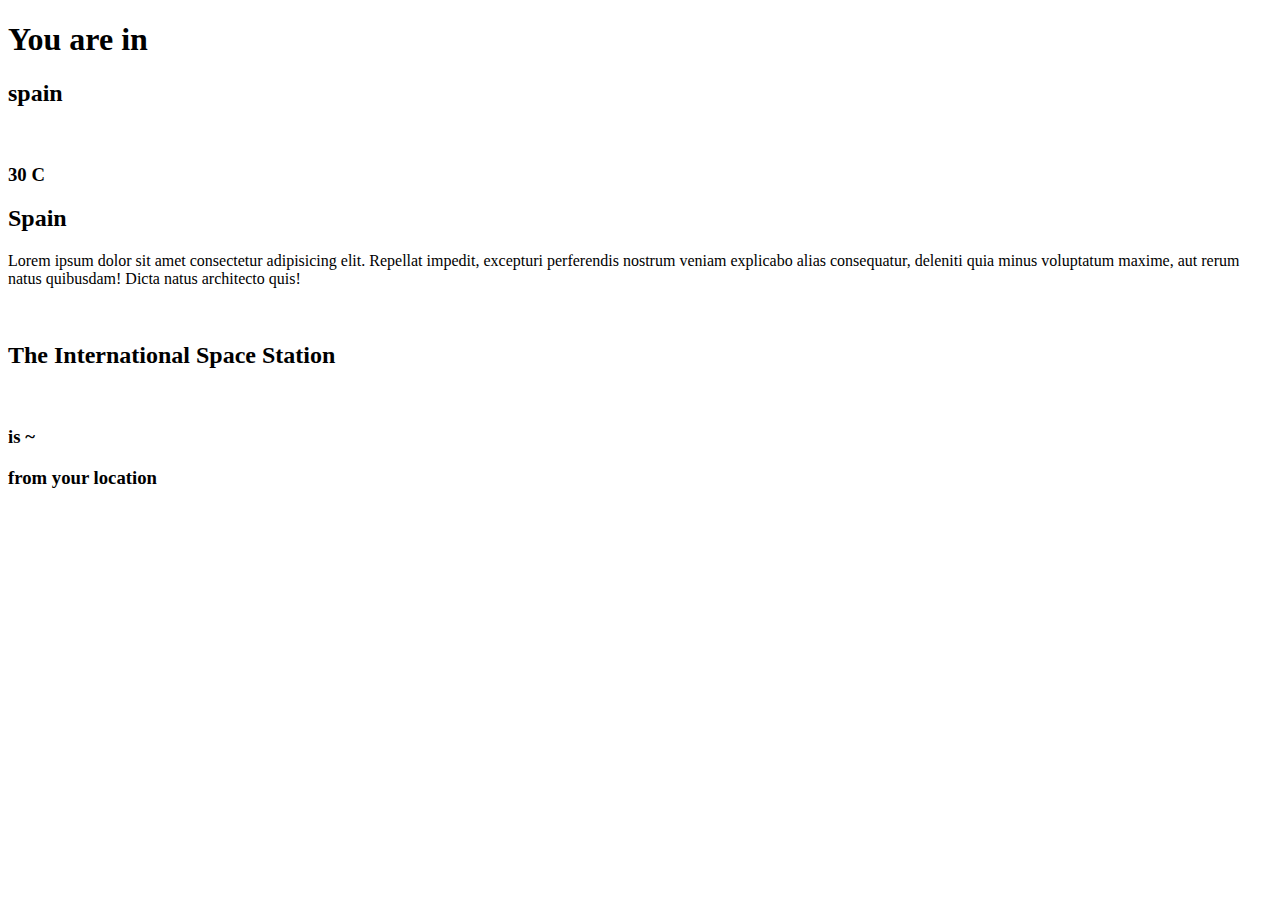
==== index.html @ f18d1f80 "creating main html structure" ====
<!DOCTYPE html>
<html lang="en">
<head>
    <meta charset="UTF-8">
    <meta name="viewport" content="width=device-width, initial-scale=1.0">
    <title>Weather</title>
    <link rel="stylesheet" href="style.css">
</head>
<body>
    <header></header>
    <main>
        <section id='location'>
            <h1 id='title-message'>You are in</h1>
            <h2 id='country'>spain</h2>
            <img src="" id="weather-icon">
            <h3 id='temperature'>30 C</h3>
        </section>
        <section id='info'>
            <div id="article-container">
                <h2 id="article-title">Spain</h2>
                <p id="article">Lorem ipsum dolor sit amet consectetur adipisicing elit. Repellat impedit, excepturi perferendis nostrum veniam explicabo alias consequatur, deleniti quia minus voluptatum maxime, aut rerum natus quibusdam! Dicta natus architecto quis!</p>
                <img src="" id="article-img">
            </div>
        </section>
        <section id='iss-location'>
            <h2 id="iss-title">The International Space Station</h2>
            <img src="" id="iss-image">
            <h3 id="iss-distance-prefix">is ~</h3>
            <h3 id="iss-distance"></h3>
            <h3 id="iss-distance-postfix">from your location</h3>
        </section>
    </main>
    <footer>

    </footer>

</body>
</html>
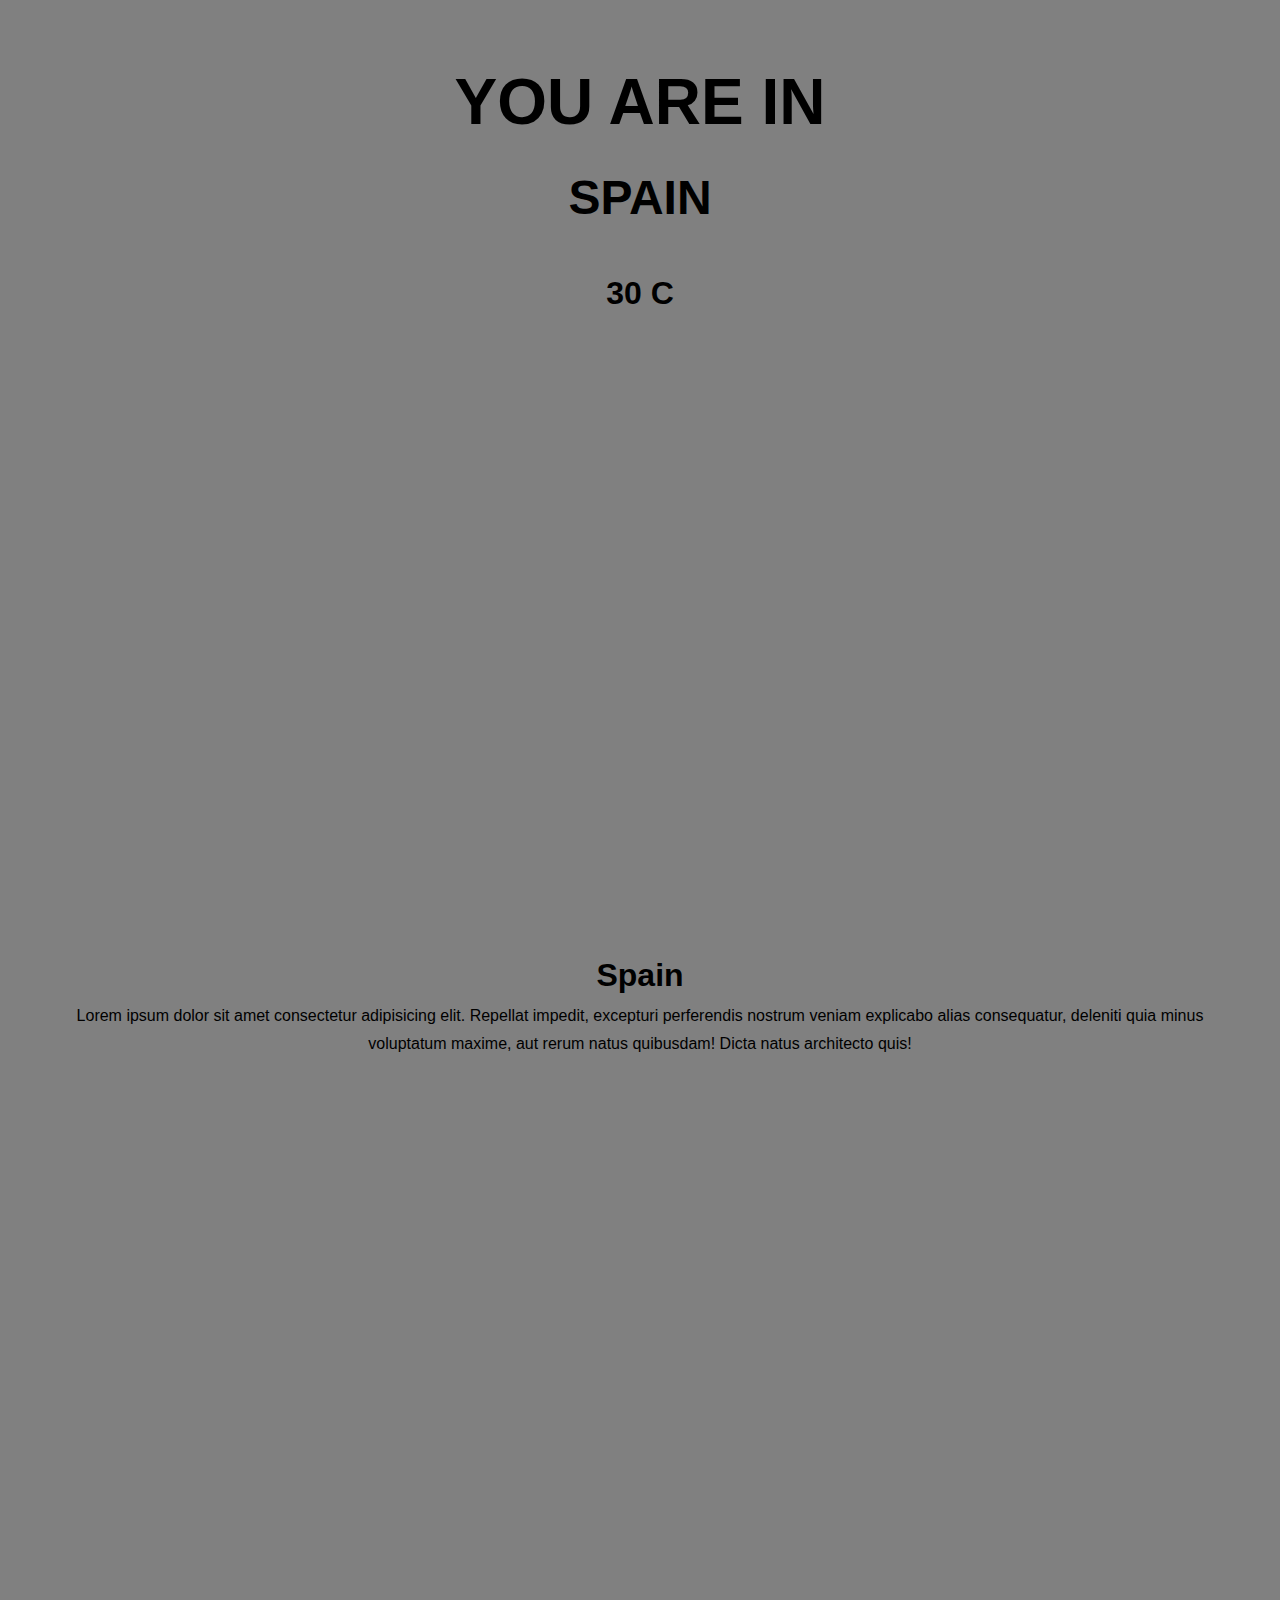
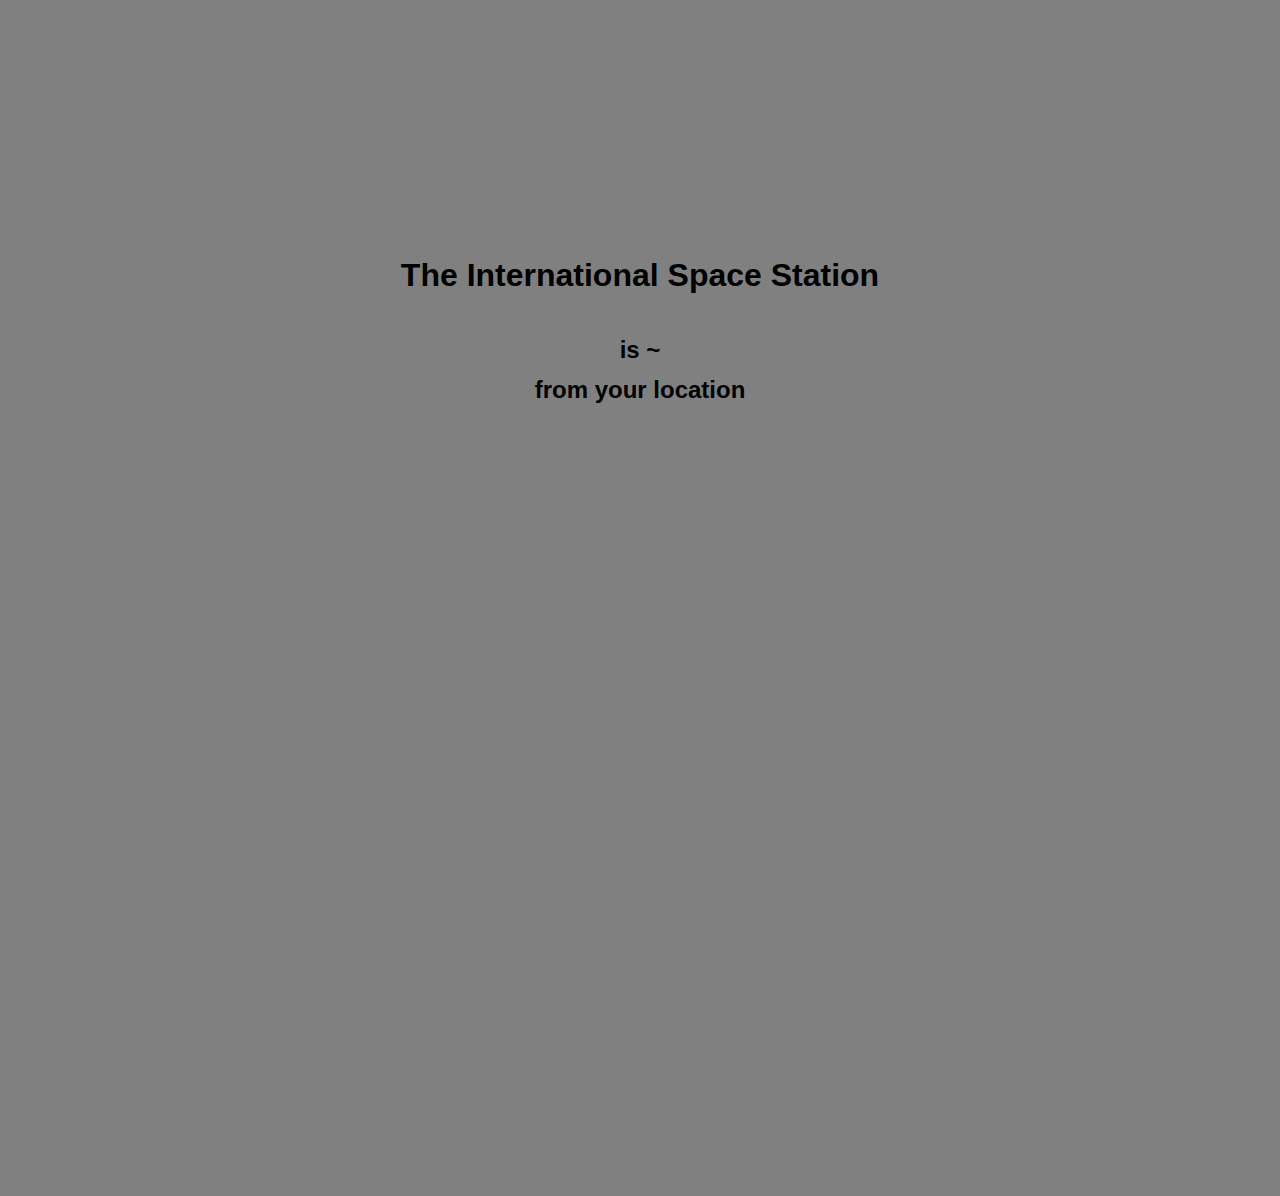
==== commit be948227: "basic css" ====
--- a/index.html
+++ b/index.html
@@ -17,17 +17,17 @@
         </section>
         <section id='info'>
             <div id="article-container">
-                <h2 id="article-title">Spain</h2>
+                <h3 id="article-title">Spain</h3>
                 <p id="article">Lorem ipsum dolor sit amet consectetur adipisicing elit. Repellat impedit, excepturi perferendis nostrum veniam explicabo alias consequatur, deleniti quia minus voluptatum maxime, aut rerum natus quibusdam! Dicta natus architecto quis!</p>
                 <img src="" id="article-img">
             </div>
         </section>
         <section id='iss-location'>
-            <h2 id="iss-title">The International Space Station</h2>
+            <h3 id="iss-title">The International Space Station</h3>
             <img src="" id="iss-image">
-            <h3 id="iss-distance-prefix">is ~</h3>
-            <h3 id="iss-distance"></h3>
-            <h3 id="iss-distance-postfix">from your location</h3>
+            <h4 id="iss-distance-prefix">is ~</h4>
+            <h4 id="iss-distance"></h4>
+            <h4 id="iss-distance-postfix">from your location</h4>
         </section>
     </main>
     <footer>
--- a/style.css
+++ b/style.css
@@ -0,0 +1,53 @@
+*, *::after, *::before {
+    margin: 0;
+    padding: 0;
+    box-sizing: inherit; /* box sizing is not auto inherited, this forces it */
+}
+
+html {
+    font-size: 100%; /* This defines what 1 rem is*/
+}
+
+body {
+    box-sizing: border-box;
+    background-color: grey;
+    
+    margin-left: auto;
+    margin-right: auto;
+
+    text-align: center;
+
+    font-family: Verdana, Helvetica, sans-serif;
+    font-weight: 400;
+    font-size: 16px;
+    line-height: 1.7;
+    color: $grey;
+    padding: 3rem;
+}
+
+h1 {
+    font-size: 4rem;
+    text-transform: uppercase;
+}
+
+h2 {
+    font-size: 3rem;
+    text-transform: uppercase;
+}
+
+h3 {
+    font-size: 2rem;
+}
+
+h4 {
+    font-size: 1.5rem;
+}
+
+p {
+    font-size: 1rem;
+}
+
+
+section {
+    height: 100vh;
+}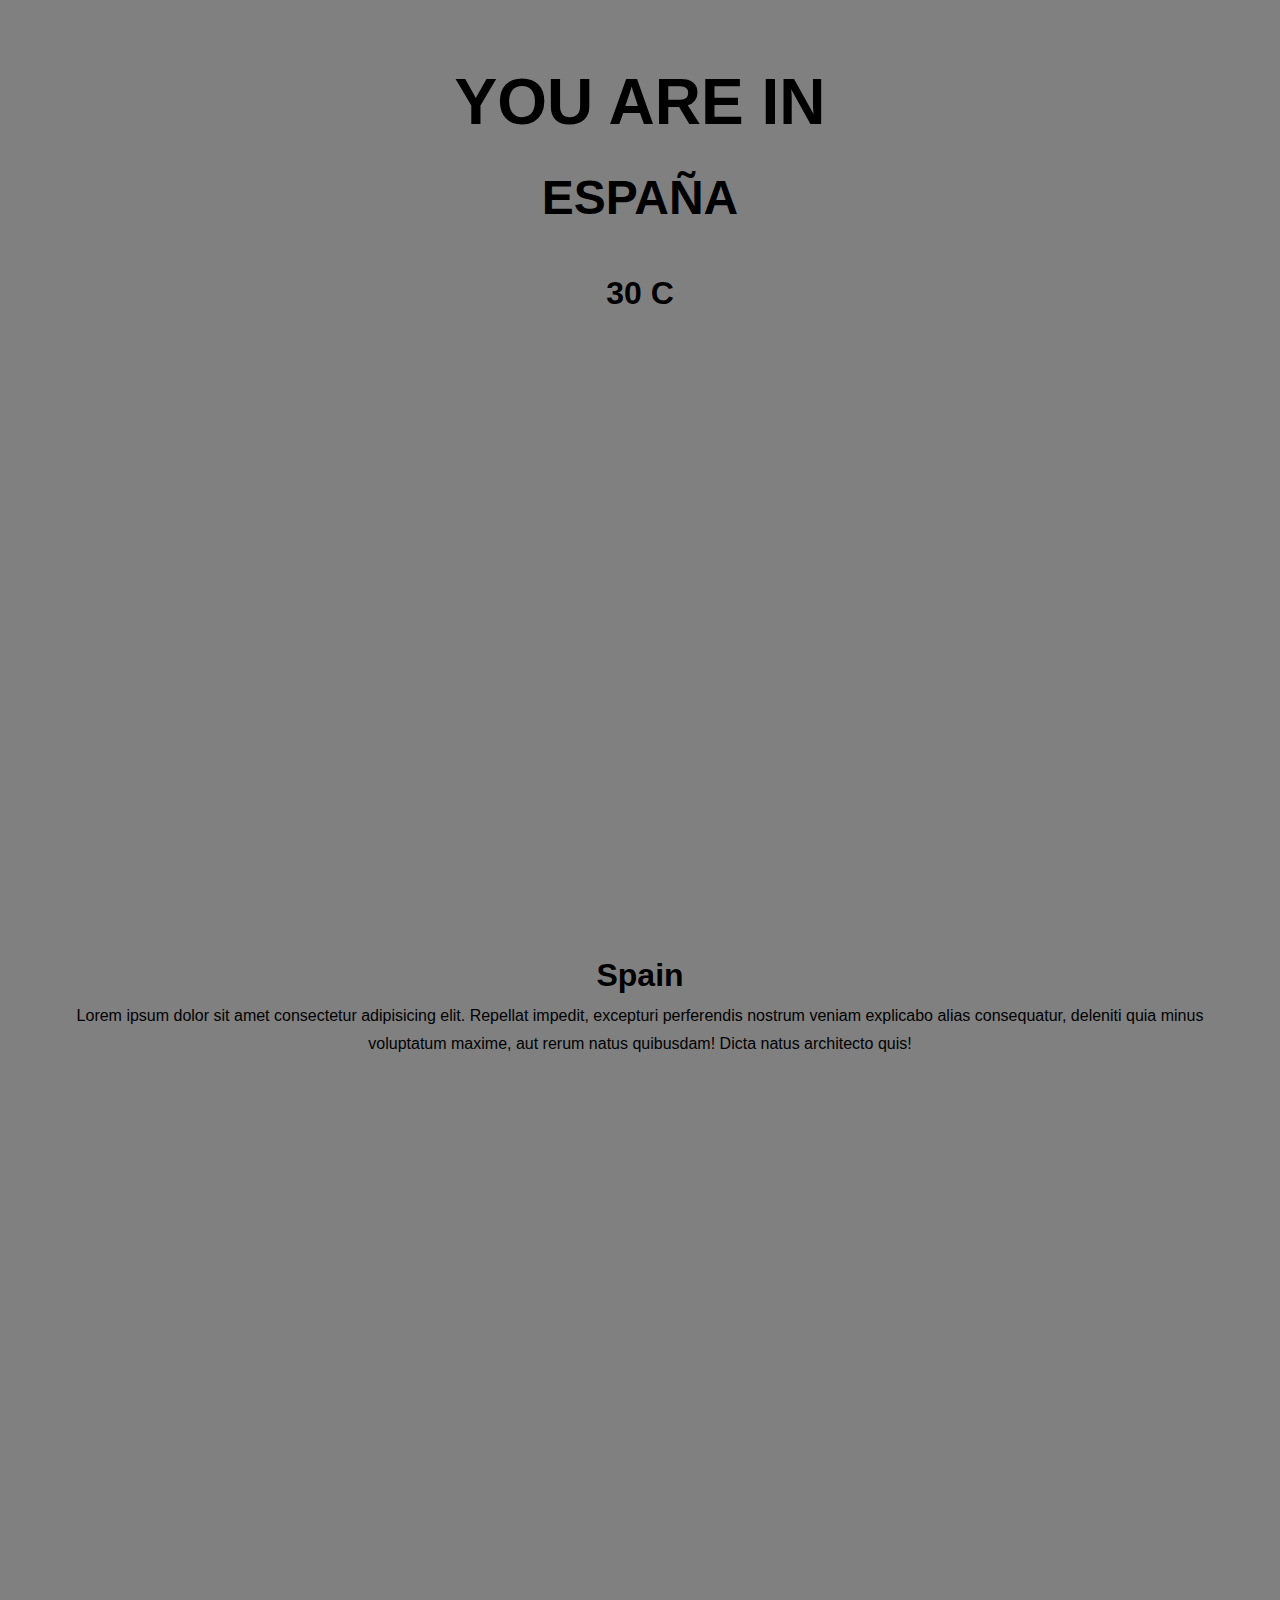
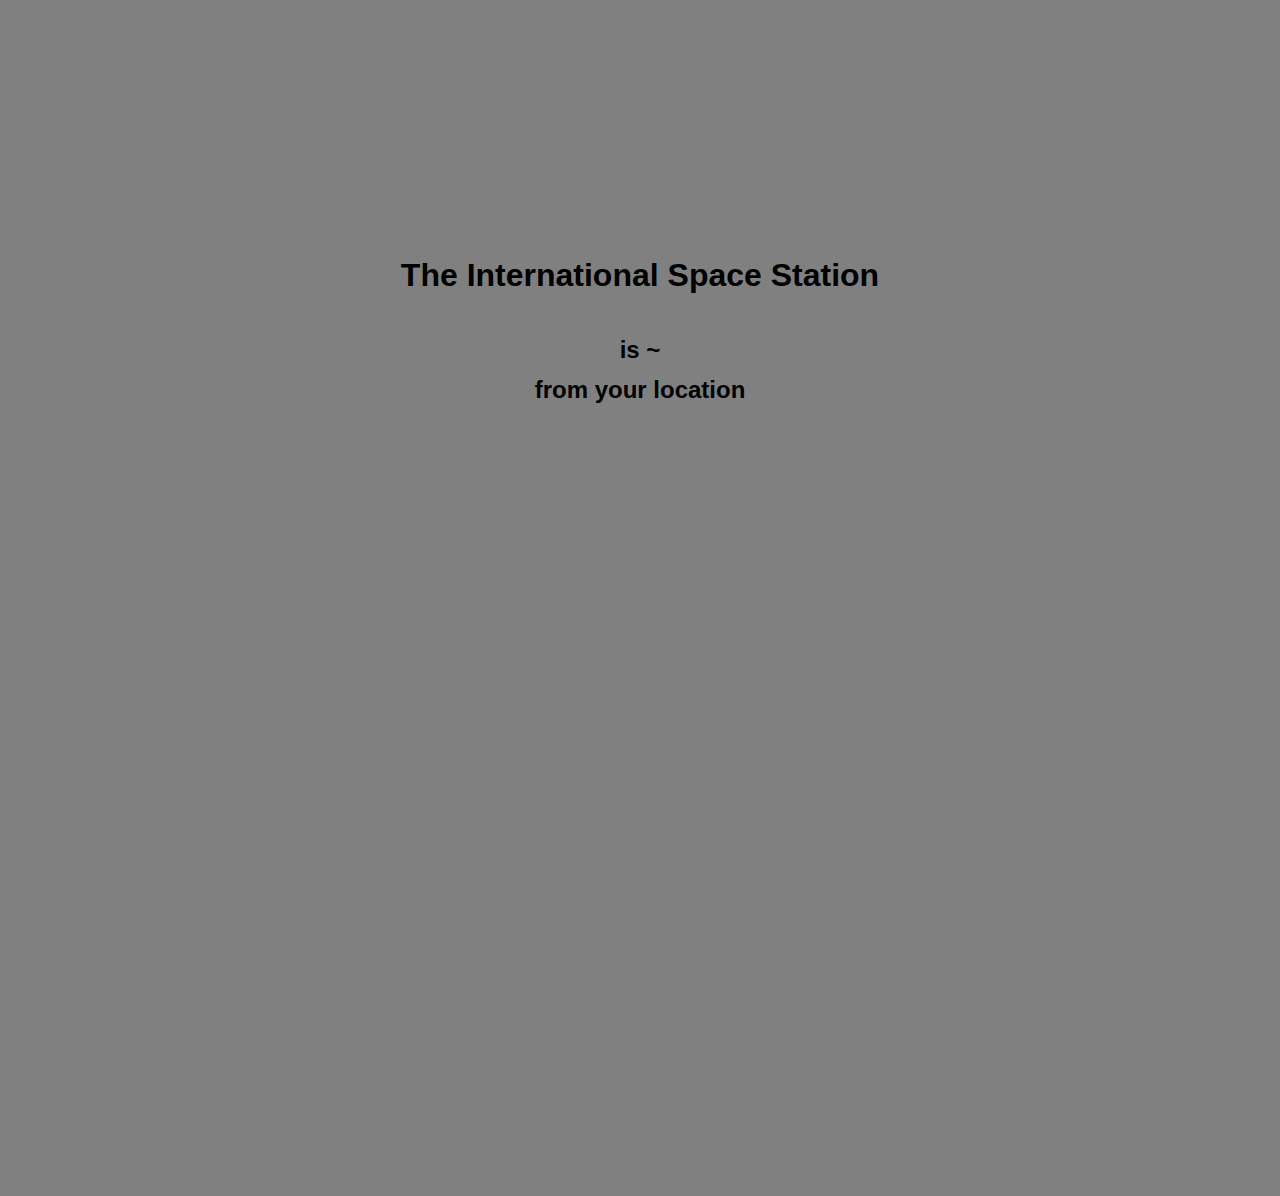
==== commit 244f83d2: "setting up api call tests" ====
--- a/index.html
+++ b/index.html
@@ -35,4 +35,5 @@
     </footer>
 
 </body>
+<script src="js/main.js"></script>
 </html>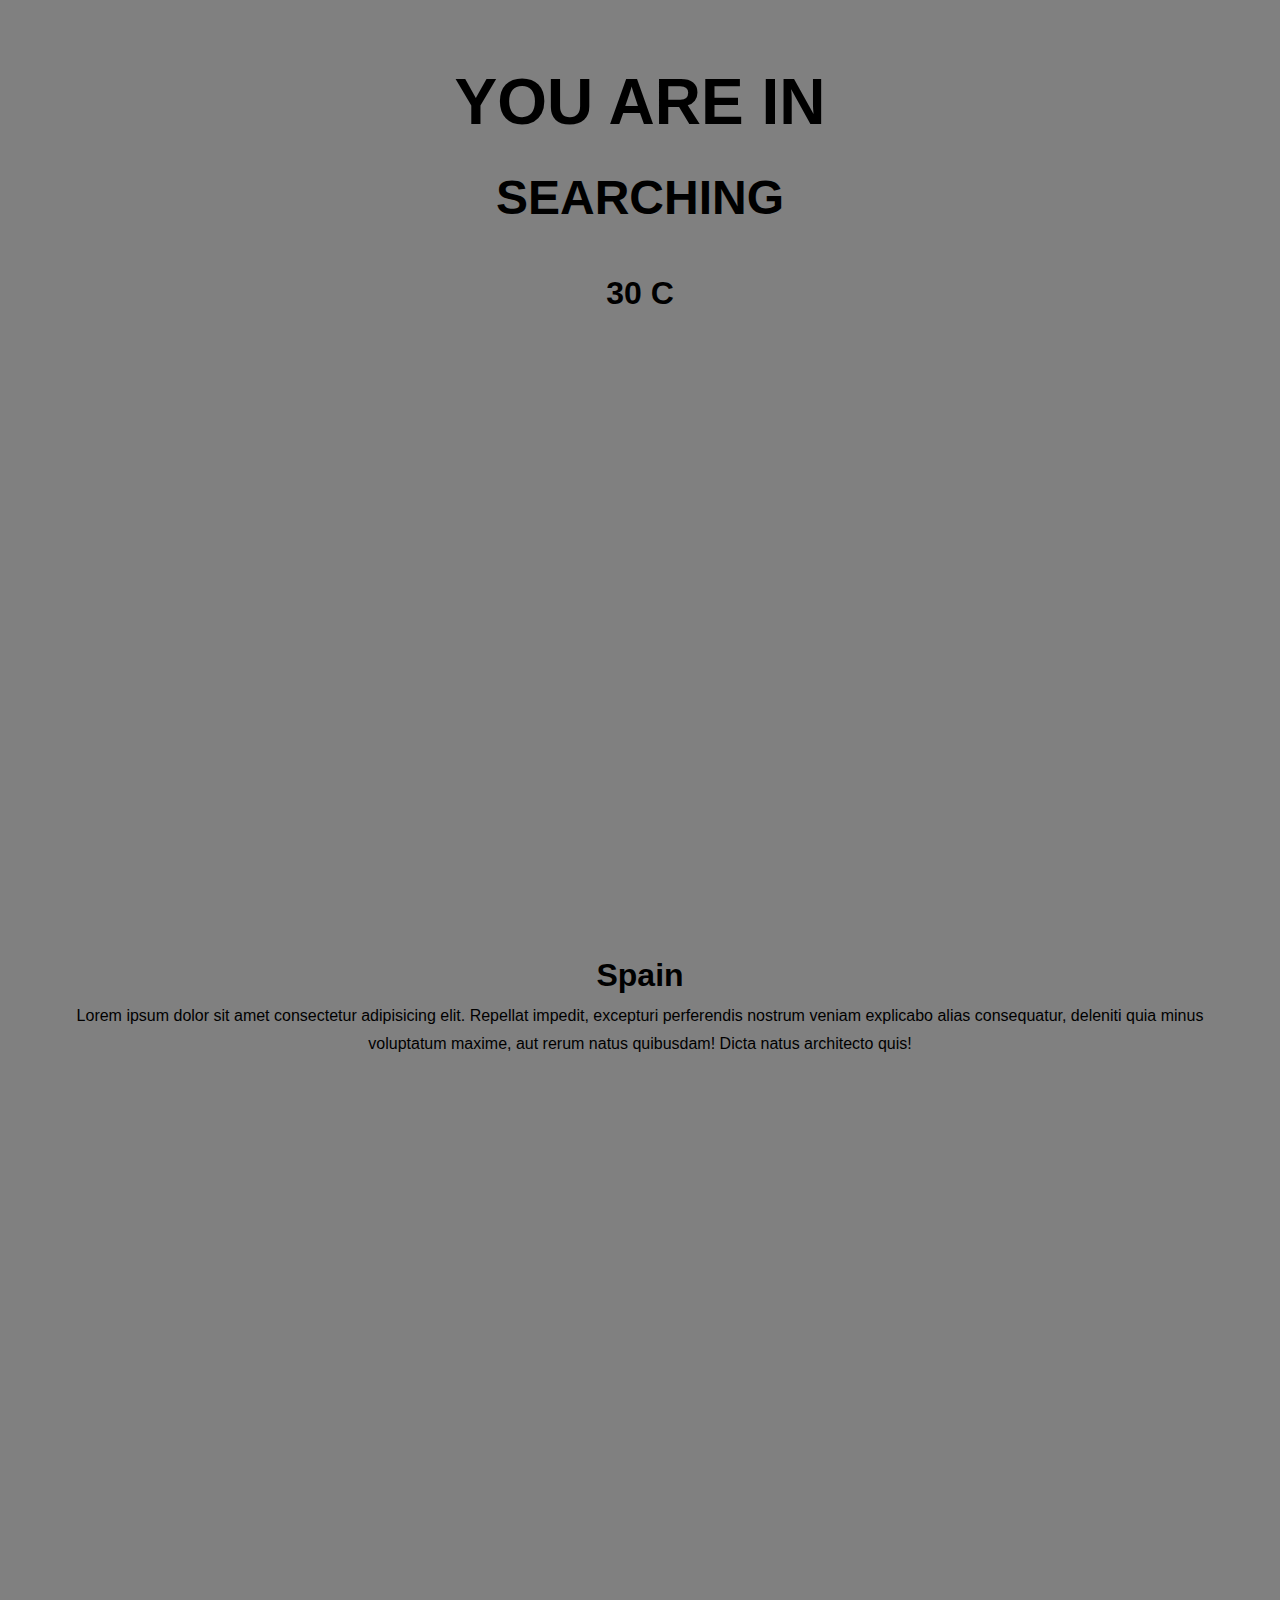
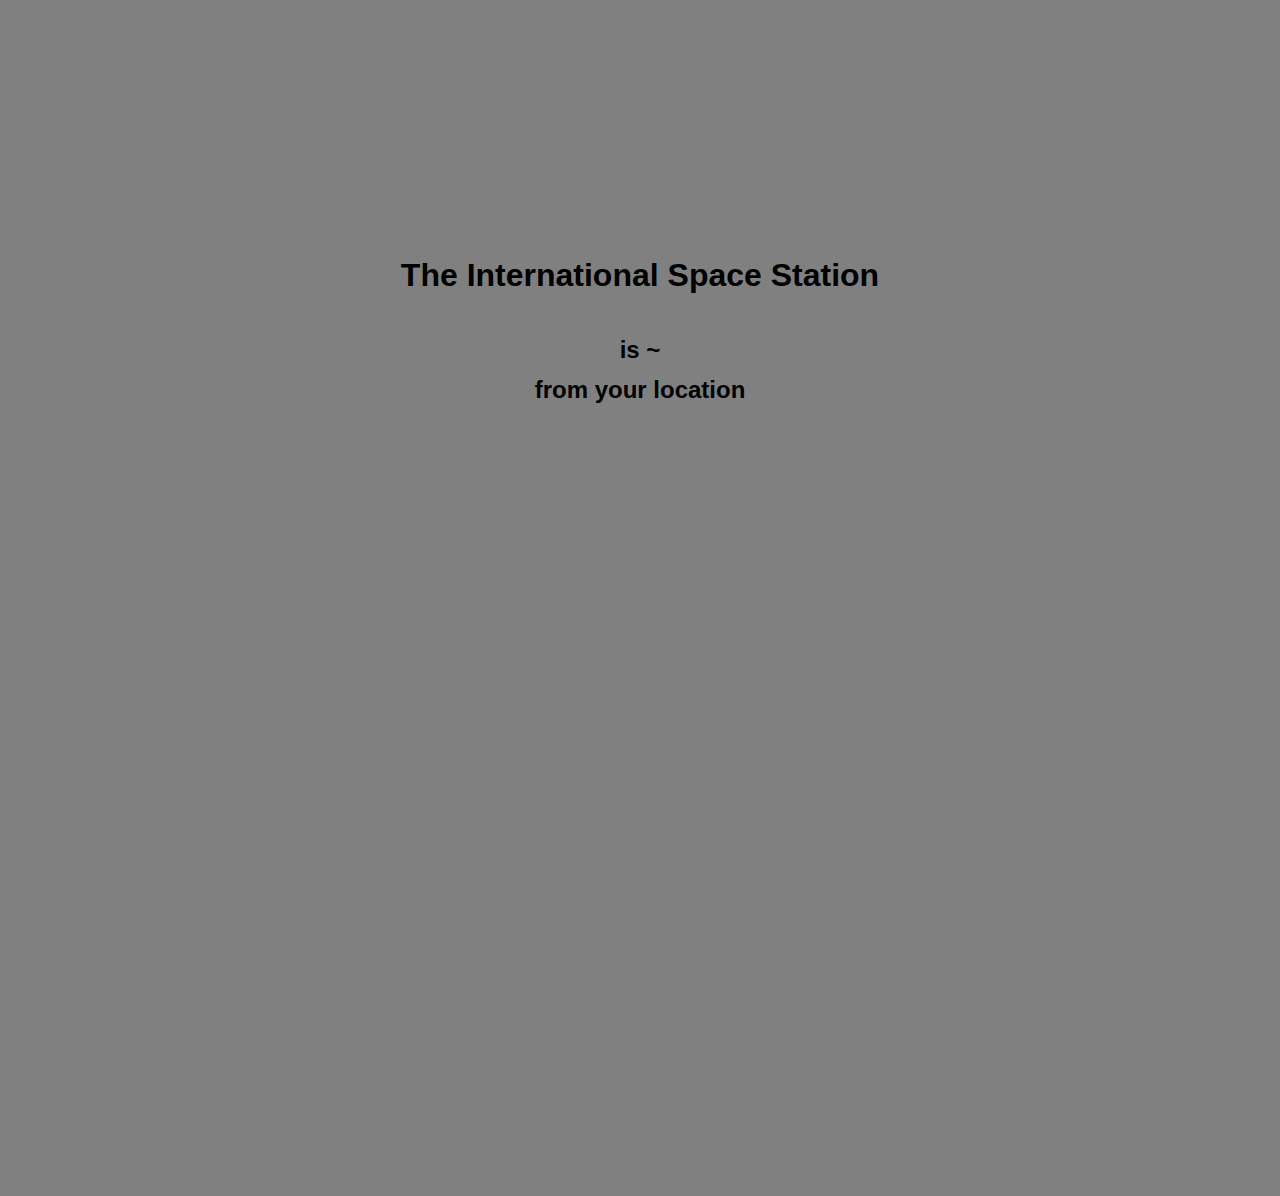
==== commit 96fcea36: "main requests for testing" ====
--- a/index.html
+++ b/index.html
@@ -11,7 +11,7 @@
     <main>
         <section id='location'>
             <h1 id='title-message'>You are in</h1>
-            <h2 id='country'>spain</h2>
+            <h2 id='country'>__</h2>
             <img src="" id="weather-icon">
             <h3 id='temperature'>30 C</h3>
         </section>
